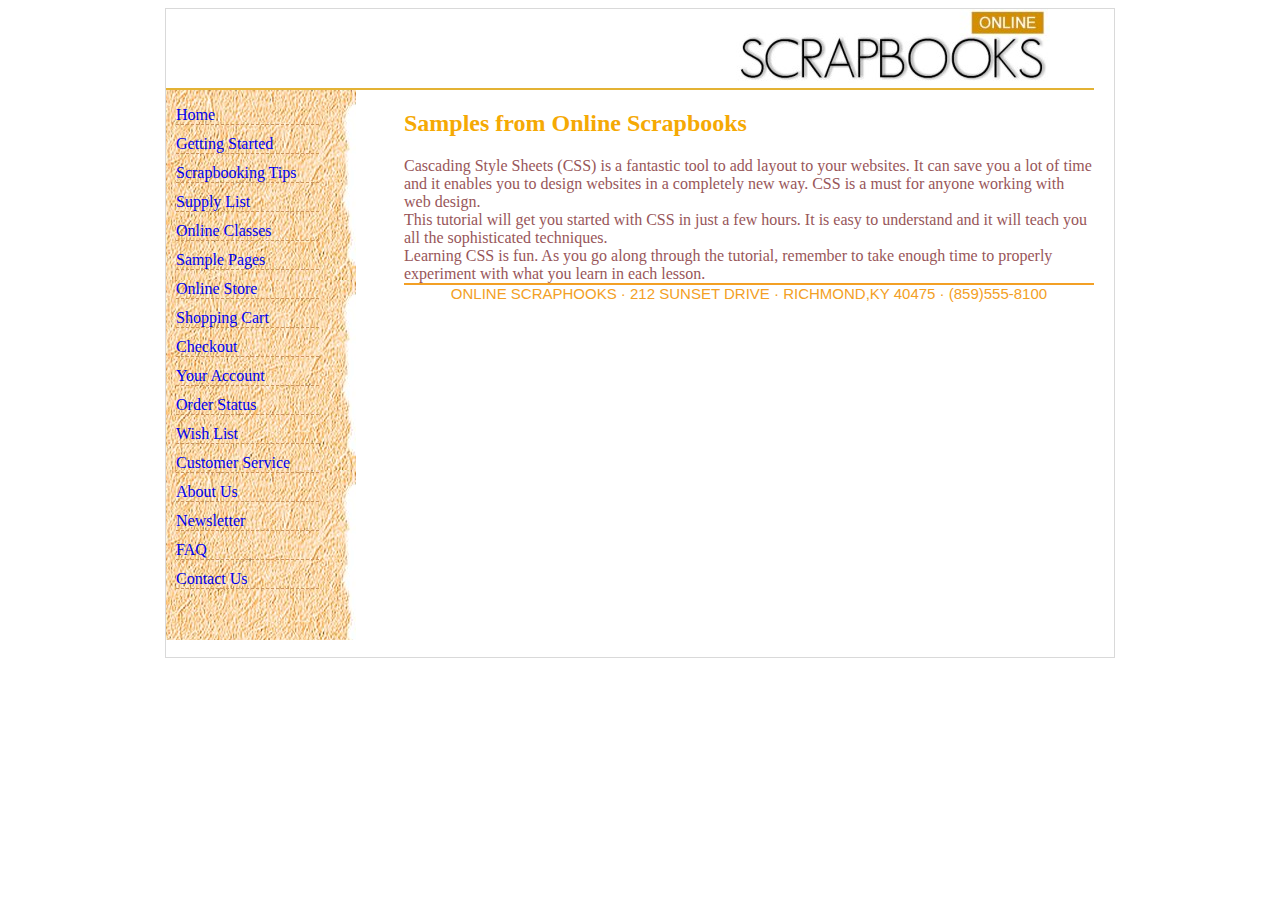
==== Bai4/HTML/start.html @ f893b191 "tuan 2" ====
<!DOCTYPE html>
<html lang="en">
<head>
    <meta charset="UTF-8">
    <meta name="viewport" content="width=device-width, initial-scale=1.0">
    <title>home</title>
    <link rel="stylesheet" href="../CSS/start.css">
</head>
<body>
    <div class="container">
        <div class="header"><img src="../IMAGE/scraps.jpg"></div>
        <div class="links">
            <ul>
                <li><a href="../HTML/home.html">Home</a></li>
                <li><a href="../CSS/start.css">Getting Started</a></li>
                <li><a href="#">Scrapbooking Tips</a></li>
                <li><a href="#">Supply List</a></li>
                <li><a href="#">Online Classes</a></li>
                <li><a href="#">Sample Pages</a></li>
                <li><a href="#">Online Store</a></li>
                <li><a href="#">Shopping Cart</a></li>
                <li><a href="#">Checkout</a></li>
                <li><a href="#">Your Account</a></li>
                <li><a href="#">Order Status</a></li>
                <li><a href="#">Wish List</a></li>
                <li><a href="#">Customer Service</a></li>
                <li><a href="#">About Us</a></li>
                <li><a href="#">Newsletter</a></li>
                <li><a href="#">FAQ</a></li>
                <li><a href="#">Contact Us</a></li>
            </ul>
        </div>
        <div class="section">
            <div class="sc1">
                <h2> Samples from Online Scrapbooks</h2>
                <div class="sc2">
                    <div class="box" id="b1">
                        Cascading Style Sheets (CSS) is a fantastic tool to add layout to your websites.
                        It can save you a lot of time and it enables you to design websites in a completely new way.
                        CSS is a must for anyone working with web design.
                    </div>
                    <div id="b2" >
                        <div class="box" id="b2_1">
                            This tutorial will get you started with CSS in just a few hours.
                            It is easy to understand and it will teach you all the sophisticated techniques.
                        </div>
                    </div>
                    <div id="b3">
                        <div class="box"id="b3_1">
                            Learning CSS is fun. As you go along through the tutorial,
                            remember to take enough time to properly experiment with what you learn in each lesson.
                        </div>
                    </div>
                </div>
            </div>
            <div class="footer">
                    ONLINE SCRAPHOOKS &#183 212 SUNSET DRIVE &#183 RICHMOND,KY 40475 &#183
                    (859)555-8100
            </div>
        </div>
    </div>
</body>
</html>
---- Bai4/CSS/start.css ----
* {
    box-sizing: border-box;
}
.container {
    margin: 0 auto;
    padding-right: 20px;
    height: 650px;
    width: 950px;
    border: 1px solid #d9d9d9;
}
.container .header {
    width: 100%;
    border-bottom: 2px solid #e3b234;
    color: white;
}
.container img {
    padding-left: 570px;
}
.links {
    background-image: url(../IMAGE/back.jpg);
    width: 190px;
    height: 550px;
    display: inline-block;
}
.links ul li {
    border-bottom: 1px dashed #c9935b;
    width: 95%;
    margin-left: -30px;
    margin-bottom: 10px;
    list-style-type: none;
}
.links ul li a{
    text-decoration: none;
}
.section{
    color: #985659;
    width: 690px;
    height: 90px;
    float: right;
}
.lists {
    float: right;
    width: 250px;
    background-color: #feffef;
    font-size: small;
    border-top: 5px solid  #f8a500;
    border-right: 5px solid #aa6d00;
    border-left: 5px solid  #f8a500;
    border-bottom: 5px solid #aa6d00;
}
h2 {
    color: #f5a904;
}
.footer {
    color: #f3a025;
    border-top: 2px solid #f3a025;
    text-align: center;
    font-size: 15px;
    font-family: sans-serif;
}
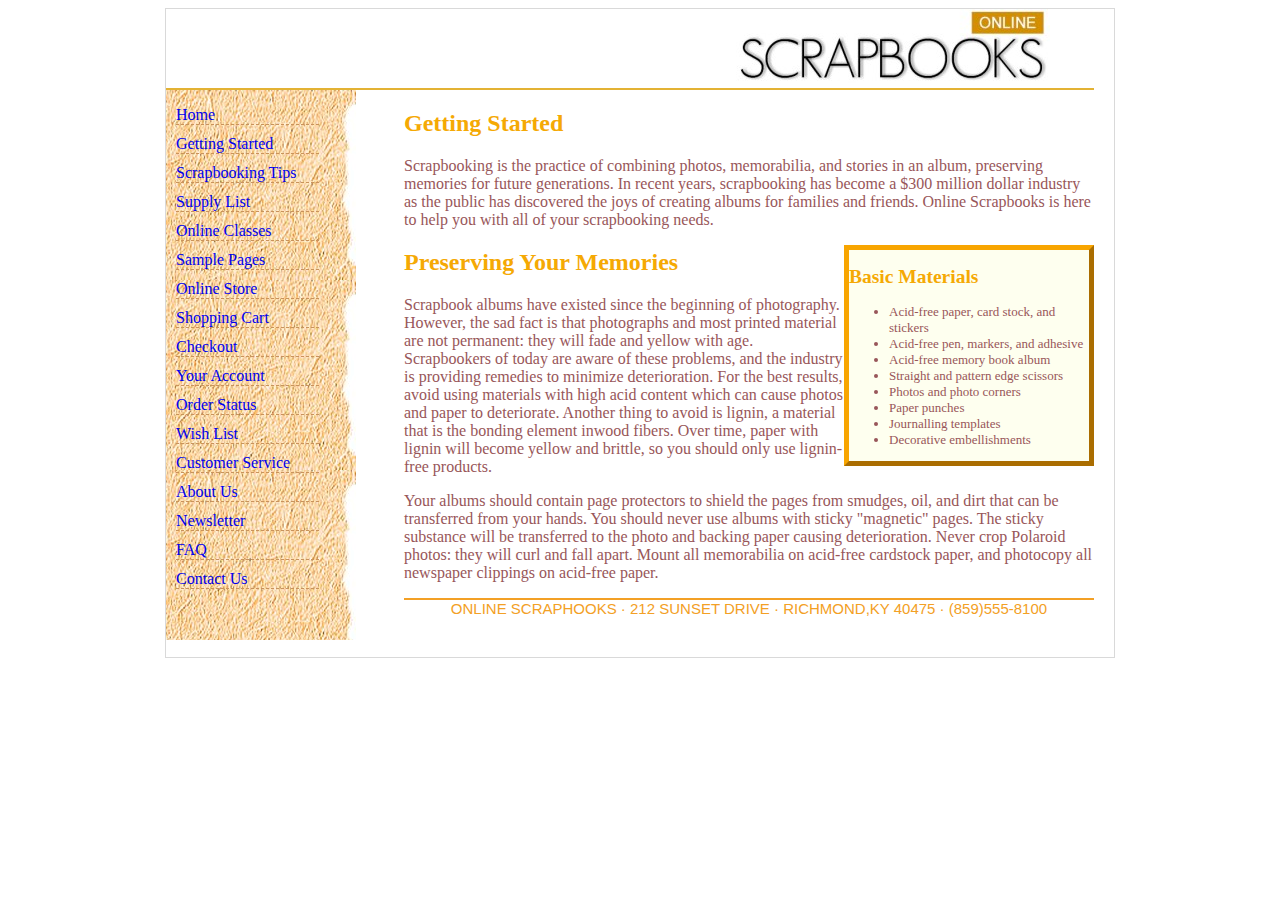
==== commit 2e652d01: "tuan 2" ====
--- a/Bai4/HTML/start.html
+++ b/Bai4/HTML/start.html
@@ -1,18 +1,21 @@
 <!DOCTYPE html>
 <html lang="en">
+
 <head>
     <meta charset="UTF-8">
     <meta name="viewport" content="width=device-width, initial-scale=1.0">
-    <title>home</title>
+    <title>Start</title>
     <link rel="stylesheet" href="../CSS/start.css">
 </head>
 <body>
     <div class="container">
-        <div class="header"><img src="../IMAGE/scraps.jpg"></div>
+        <div class="header">
+            <img src="../IMAGE/scraps.jpg">
+        </div>
         <div class="links">
             <ul>
                 <li><a href="../HTML/home.html">Home</a></li>
-                <li><a href="../CSS/start.css">Getting Started</a></li>
+                <li><a href="../HTML/start.html">Getting Started</a></li>
                 <li><a href="#">Scrapbooking Tips</a></li>
                 <li><a href="#">Supply List</a></li>
                 <li><a href="#">Online Classes</a></li>
@@ -32,32 +35,45 @@
         </div>
         <div class="section">
             <div class="sc1">
-                <h2> Samples from Online Scrapbooks</h2>
-                <div class="sc2">
-                    <div class="box" id="b1">
-                        Cascading Style Sheets (CSS) is a fantastic tool to add layout to your websites.
-                        It can save you a lot of time and it enables you to design websites in a completely new way.
-                        CSS is a must for anyone working with web design.
-                    </div>
-                    <div id="b2" >
-                        <div class="box" id="b2_1">
-                            This tutorial will get you started with CSS in just a few hours.
-                            It is easy to understand and it will teach you all the sophisticated techniques.
-                        </div>
-                    </div>
-                    <div id="b3">
-                        <div class="box"id="b3_1">
-                            Learning CSS is fun. As you go along through the tutorial,
-                            remember to take enough time to properly experiment with what you learn in each lesson.
-                        </div>
-                    </div>
+                <h2> Getting Started</h2>
+                <p>
+                    Scrapbooking is the practice of combining photos, memorabilia, and stories in an album, 
+                    preserving memories for future generations. In recent years, scrapbooking has become a $300 million dollar industry as the public has discovered
+                    the joys of creating albums for families and friends. Online Scrapbooks is here to help you with all of your scrapbooking needs.
+                </p>
+                <div class="lists">
+                            <h2>Basic Materials</h2>
+                            <ul>
+                                <li>Acid-free paper, card stock, and stickers</li>
+                                <li>Acid-free pen, markers, and adhesive</li>
+                                <li>Acid-free memory book album</li>
+                                <li>Straight and pattern edge scissors</li>
+                                <li>Photos and photo corners</li>
+                                <li>Paper punches</li>
+                                <li>Journalling templates</li>
+                                <li>Decorative embellishments</li>
+                            </ul>
                 </div>
+            </div>
+            <div clss="sc2">
+                <h2>Preserving Your Memories</h2>
+                <p>Scrapbook albums have existed since the beginning of photography.
+                    However, the sad fact is that photographs and most printed material are not permanent:
+                    they will fade and yellow with age. Scrapbookers of today are aware of these problems,
+                    and the industry is providing remedies to minimize deterioration. For the best results, 
+                    avoid using materials with high acid content which can cause photos and paper to deteriorate. 
+                    Another thing to avoid is lignin, a material
+                    that is the bonding element inwood fibers. 
+                    Over time, paper with lignin will become yellow and brittle, 
+                    so you should only use lignin-free products.</p>
+                <p>Your albums should contain page protectors to shield the pages from smudges, oil, and dirt that can be transferred from your hands. You should never use albums with sticky "magnetic" pages. The sticky substance will be transferred
+                    to the photo and backing paper causing deterioration. Never crop Polaroid photos: they will curl and fall apart. Mount all memorabilia on acid-free cardstock paper, and photocopy all newspaper clippings on acid-free paper.</p>
             </div>
             <div class="footer">
                     ONLINE SCRAPHOOKS &#183 212 SUNSET DRIVE &#183 RICHMOND,KY 40475 &#183
-                    (859)555-8100
+                    (859)555-8100    
             </div>
         </div>
     </div>
 </body>
-</html>
+</html>